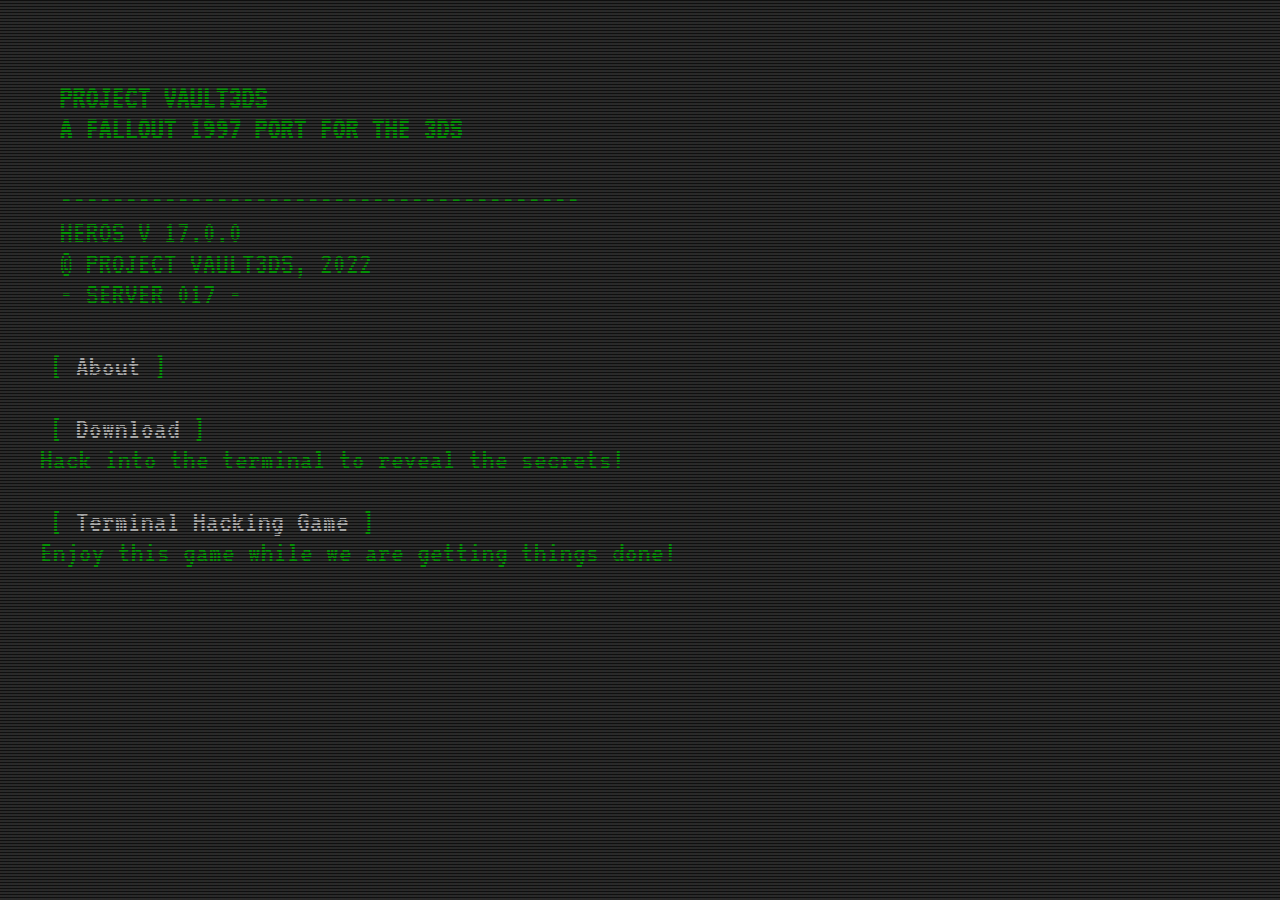
==== index.html @ fc28e82b "Update index.html" ====
<!DOCTYPE html> 	
 
<title> Project Vault3DS</title>
<meta content="Project Vault3DS" property="og:title" />
<meta content="A Fallout 1997 port for the 3DS" property="og:description" />
<meta content="https://paraduckey.github.io/Project-Vault3DS-web" property="og:url" />
<meta content="https://paraduckey.github.io/Project-Vault3DS-web/pv3ds.png" property="og:image" />
<meta content="#fff533" data-react-helmet="true" name="theme-color" />
<link rel="icon" type="image/png" href="pv3ds.png">

<div class="overlay"></div>
	<div class="scanline"></div>
<div class="wrapper">	
<div class="content clearfix">
	<link rel="stylesheet" href="style.css">
		
		<header class="site clearfix">
		<div class="col one">
			
		</div>
			<div class="col two">
				<h4>Project Vault3DS<br /> <b>A </b>Fallout 1997 <b>P</b>ort <b>F</b>or <b>T</b>he <b>3DS</b></h4>
				<p>----------------------------------------</p>
				<p>HEROS v 17.0.0</p>
				<p>&copy; Project Vault3DS, 2022 </p>
				<p>- Server 017 -</p>
			</div>
		</header>
		
		<nav class="site clear">
			<ul>
				<li><a href="about"  title="">About</a></li>
				
				<p> </p><br />
				
					<li><a href="" title="">Download</a></li>
						<p> Hack into the terminal to reveal the secrets!</p><br />
					<li><a href="terminal-game/" target="_blank" title="">Terminal Hacking Game</a></li>
						<p>Enjoy this game while we are getting things done!</p><br />
					
				
		
			</ul>
		</nav>
				
		

		<p class="clear"><br /></p>

		
		
	</div>
</div>



<script> 
	
	
	$(document).ready(function(){
  $('#title').focus();
    $('#text').autosize();
});

</script>
---- style.css ----
@import url(https://fonts.googleapis.com/css?family=VT323);

@keyframes scroll {
	0% { height: 0 }
	100% { height: 100%; }
}

@keyframes type { 
  from { width: 0; } 
} 

@keyframes type2 {
  0%{width: 0;}
  50%{width: 0;}
  100%{ width: 100; } 
} 

@keyframes blink {
  to{opacity: .0;}
}

@keyframes scan {
	from { top: 0 }
	to { top: 100% }
}

@keyframes flicker {
		0% { opacity: 0.15795 }
		5% { opacity: 0.31511 }
		10% { opacity: 0.94554 }
		15% { opacity: 0.2469 }
		20% { opacity: 0.62031 }
		25% { opacity: 0.0293 }
		30% { opacity: 0.00899 }
		35% { opacity: 0.5344 }
		40% { opacity: 0.12778 }
		45% { opacity: 0.52042 }
		50% { opacity: 0.3823 }
		55% { opacity: 0.2198 }
		60% { opacity: 0.9383 }
		65% { opacity: 0.86615 }
		70% { opacity: 0.68695 }
		75% { opacity: 0.55749 }
		80% { opacity: 0.96984 }
		85% { opacity: 0.0361 }
		90% { opacity: 0.24467 }
		95% { opacity: 0.08351 }
		100% { opacity: 0.54813 }
	}

* {
	box-sizing: border-box;
	}
	
html,
body {
	background: #383838;
	color: #00dd00;
	font-size: 64.5%;
	font-size: 1.4em;
	font-family: 'VT323', Courier;
	height: 100%;
	margin: 0;
	padding: 0;
}

h1, h2, h3 h4, h5, h6 { 
	font-weight: normal;
	margin: 0;
	text-transform: uppercase;
}

a {
	color: white;	
	text-decoration: none;	
}

a:hover {
	color: red;
}

p { 
	line-height: 100%;
	margin: 0; 
}
	
span { animation: blink 1s infinite }

ul {
	list-style: none;
}

ul a:before,
p a:before {
	color: #00dd00;
	content: ' [ ';
}

ul a:after,
p a:after {
	color: #00dd00;
	content: ' ] ';	
}

header.site {
	margin: 0 0 40px 0;
	text-transform: uppercase;
}

nav.site { 
	margin: 0 0 40px 0;
  width: 100%;
}

nav.site ul {
	padding: 0;
}

nav.site ul li {
	display: inline-block;
  padding: 0 10px;
  min-width: 250px;
  width: auto;
}

.overlay {
	height: 1px;
	position: absolute;
	top: 0;
	left: 0;
	width: 1px;
}

.overlay:before {
	background: linear-gradient(#101010 50%, rgba(16, 16, 16, 0.2) 50%), linear-gradient(90deg, rgba(255, 0, 0, 0.03), rgba(0, 255, 0, 0.02), rgba(0, 0, 255, 0.03));
	background-size: 100% 3px, 6px 100%;
	content: "";
	display: block;
	pointer-events: none;
	position: fixed;
		top: 0;
		right: 0;
		bottom: 0;
		left: 0;
	z-index: 2;
}
	
.overlay:after {
	animation: flicker 0.30s infinite;
	background: rgba(16, 16, 16, 0.2);
	content: "";
	display: block;
	pointer-events: none;
	position: fixed;
		top: 0;
		right: 0;
		bottom: 0;
		left: 0;
	z-index: 2;
}

.col {
	float: left;
	padding: 0 20px;
}

.col.two { width: auto; }

.wrapper {
  animation: scroll 5s 1;
  margin: 0;
  overflow: hidden;
  padding: 0;
}

.content { 
	animation: scroll 3s 1;
  overflow: hidden;
	padding: 40px; 
	position: relative;
	width: 95%;
}

#logo-v {
	display: block;
	height: auto;
	margin: 0 auto;
	width: 200px;
}

img.pip-hero {
	display: block;
	float: left;
	height: auto;
	margin: 5px 10px 5px 0;
	width: 120px;
}

form {}

label {
	clear: left;
	display: block;
	float: left;
	margin-right: 10px;
	padding-top: 5px;
}

input[type=text],
textarea {
	background: transparent;
	border: none;
	color: #00dd00;
	display: block;
	float: left;
	font-family: 'VT323', Courier;
	font-size: 1.2em;
	position: relative;
	width: 80%;
	z-index: 10
}

textarea {
	margin-bottom: 20px
	overflow: auto;
	resize: none;
}

input[type=text]:focus,
textarea:focus,
input[type=submit]:focus,
a.button:focus {
	outline: 0;
}

input[type=submit],
a.button {
	background: transparent;
	border: 1px solid #00dd00;
	clear: both;
	color: #00dd00;
	cursor: hand;
	display: inline-block;
	font-family: 'VT323', Courier;
	font-size: 1em;
	margin-bottom: 20px;
	opacity: 0.25;
	padding: 10px 100px;
	position: relative;
	text-decoration: none;
	text-transform: uppercase;
	z-index: 10;
}

input[type=submit]:hover,
a.button:hover {
	background: #00dd00;
	color: #383838;
	opacity: 0.8;
}

.expandingArea { position: relative }
	
.scanline {
	animation: scroll 10s 5s infinite;
	background: -moz-linear-gradient(top,  rgba(0,221,0,0) 0%, rgba(0,221,0,1) 50%, rgba(0,221,0,0) 100%);
	background: -webkit-linear-gradient(top,  rgba(0,221,0,0) 0%,rgba(0,221,0,1) 50%,rgba(0,221,0,0) 100%);
	background: linear-gradient(to bottom,  rgba(0,221,0,0) 0%,rgba(0,221,0,1) 50%,rgba(0,221,0,0) 100%);
	filter: progid:DXImageTransform.Microsoft.gradient( startColorstr='#0000dd00', endColorstr='#0000dd00',GradientType=0 );
	display: block;
	height: 20px;
	opacity: 0.05;
	position: absolute;
		left: 0;
		right: 0;
		top: -5%;
	z-index: 2;
}

.clear {
	clear: both;
}

.clearfix {
  overflow: auto;
  zoom: 1;
}

.upper { text-transform: uppercase; }
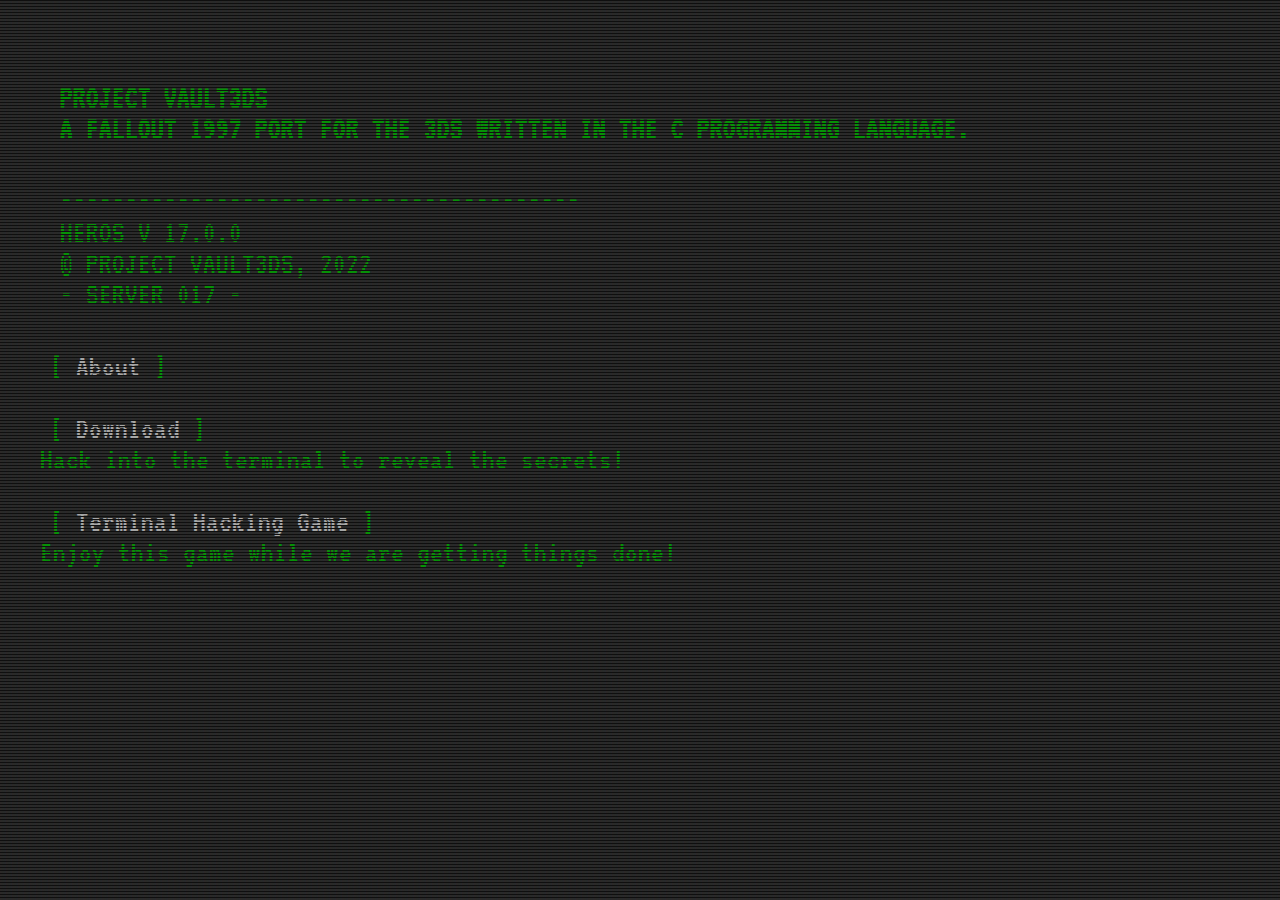
==== commit 2f287be8: "Update index.html" ====
--- a/index.html
+++ b/index.html
@@ -2,16 +2,16 @@
  
 <title> Project Vault3DS</title>
 <meta content="Project Vault3DS" property="og:title" />
-<meta content="A Fallout 1997 port for the 3DS" property="og:description" />
-<meta content="https://paraduckey.github.io/Project-Vault3DS-web" property="og:url" />
-<meta content="https://paraduckey.github.io/Project-Vault3DS-web/pv3ds.png" property="og:image" />
+<meta content="A Fallout 1997 port for the 3DS written in the C programming language" property="og:description" />
+<meta content="https://vault3ds.github.io" property="og:url" />
+<meta content="https://vault3ds.github.io/pv3ds.png" property="og:image" />
 <meta content="#fff533" data-react-helmet="true" name="theme-color" />
 <link rel="icon" type="image/png" href="pv3ds.png">
 
 <div class="overlay"></div>
 	<div class="scanline"></div>
 <div class="wrapper">	
-<div class="content clearfix">
+<div class="content clearfix" style="overflow:hidden">
 	<link rel="stylesheet" href="style.css">
 		
 		<header class="site clearfix">
@@ -19,7 +19,7 @@
 			
 		</div>
 			<div class="col two">
-				<h4>Project Vault3DS<br /> <b>A </b>Fallout 1997 <b>P</b>ort <b>F</b>or <b>T</b>he <b>3DS</b></h4>
+				<h4>Project Vault3DS<br /> <b>A </b>Fallout 1997 <b>P</b>ort <b>F</b>or <b>T</b>he <b>3DS</b> <b>W</b>ritten <b>i</b>n <b>T</b>he <b>C</b> <b>P</b>rogramming <b>L</b>anguage.</h4>
 				<p>----------------------------------------</p>
 				<p>HEROS v 17.0.0</p>
 				<p>&copy; Project Vault3DS, 2022 </p>
